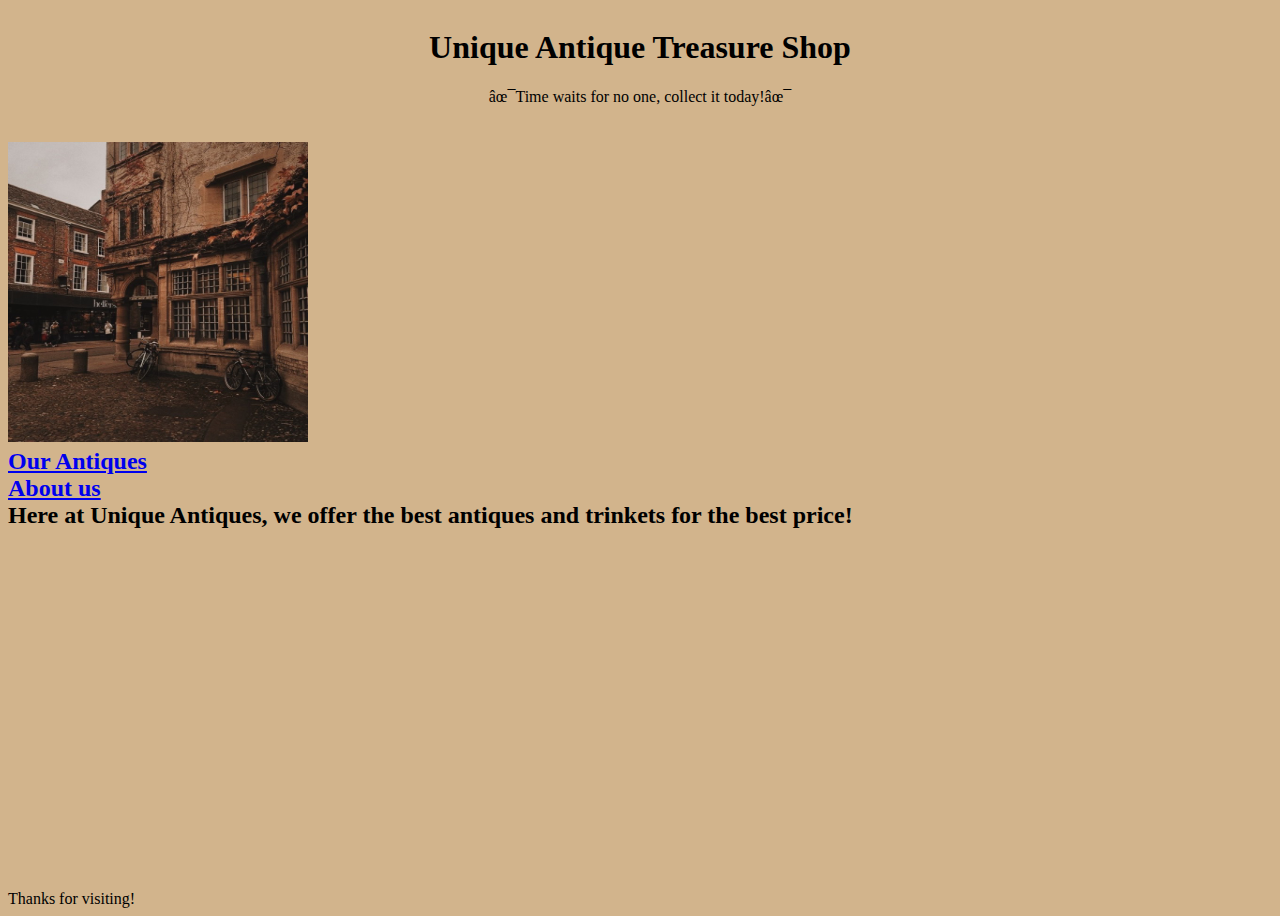
==== index.html @ 8ef68f6a "first commit" ====
<!DOCTYPE html>
<html lang="en">
<head>
  <style>
    body {background-color: tan;}
    h1   {color: black;}
    p    {color: black;}
    </style>
    <link rel="stylesheet" href="style.css"
    <meta charset="UTF-8">
    <meta http-equiv="X-UA-Compatible" content="IE=edge">
    <meta name="viewport" content="width=device-width, initial-scale=1.0">
    <title>Unique Antiques</title>
</head>
</html>
</body>

<body>
    <header>
      <h1 style="text-align:center;"> Unique Antique Treasure Shop</h1>
      <p style="text-align:center;">✯Time waits for no one, collect it today!✯</p>
      <style>
        body {
          background-image: url('');
          background-repeat: no-repeat;
          background-attachment: fixed;
          background-size: cover;
        }
        </style>
      </header>
<h2>
         <li><img src="tumblr_1eab8549690e6b04e0918408951716be_ffd624b9_640.jpg" alt="Our Location" width="300" height="300"></li>
         <li><a href="products.html">Our Antiques</a> </li>
         <li><a href="index2.html">About us</a></li>
         <li>Here at Unique Antiques, we offer the best antiques and trinkets for the best price!</li>
</h2>
    </header>
    <main>
      <nav>
        
      </nav>
    </main>
    <footer>Thanks for visiting!</footer>
  </body>
---- style.css ----
body {
    display: flex;
    min-height: 100vh;
    flex-direction: column;
  }
  
  main {
    display: flex;
    flex: 1;
  }
  
  article {
    flex: 1;
  }
  
  nav,
  aside {
    /* 12em is the width of the columns */
    flex: 0 0 8em;
  }
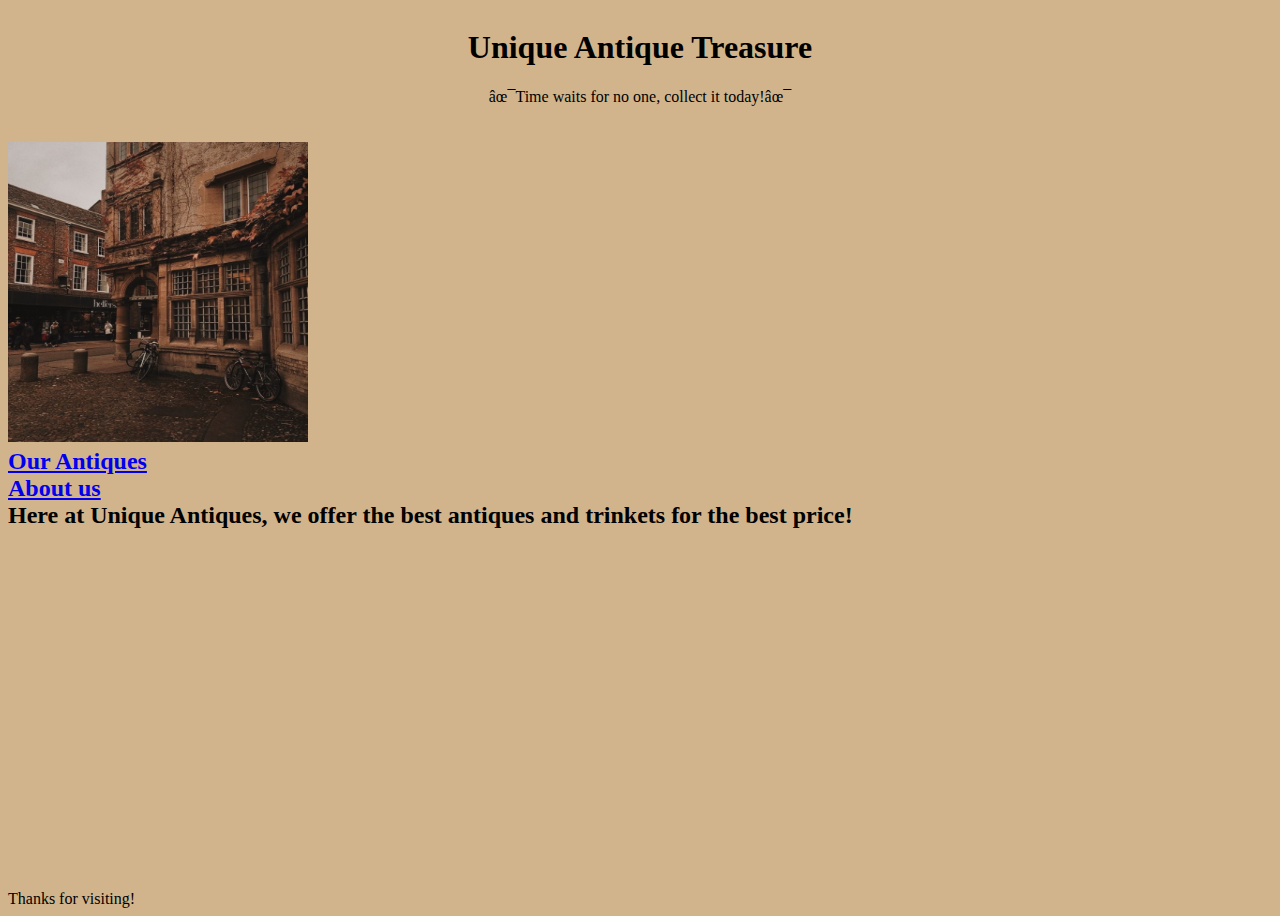
==== commit eec55be0: "testing changes" ====
--- a/index.html
+++ b/index.html
@@ -17,7 +17,7 @@
 
 <body>
     <header>
-      <h1 style="text-align:center;"> Unique Antique Treasure Shop</h1>
+      <h1 style="text-align:center;"> Unique Antique Treasure </h1>
       <p style="text-align:center;">✯Time waits for no one, collect it today!✯</p>
       <style>
         body {
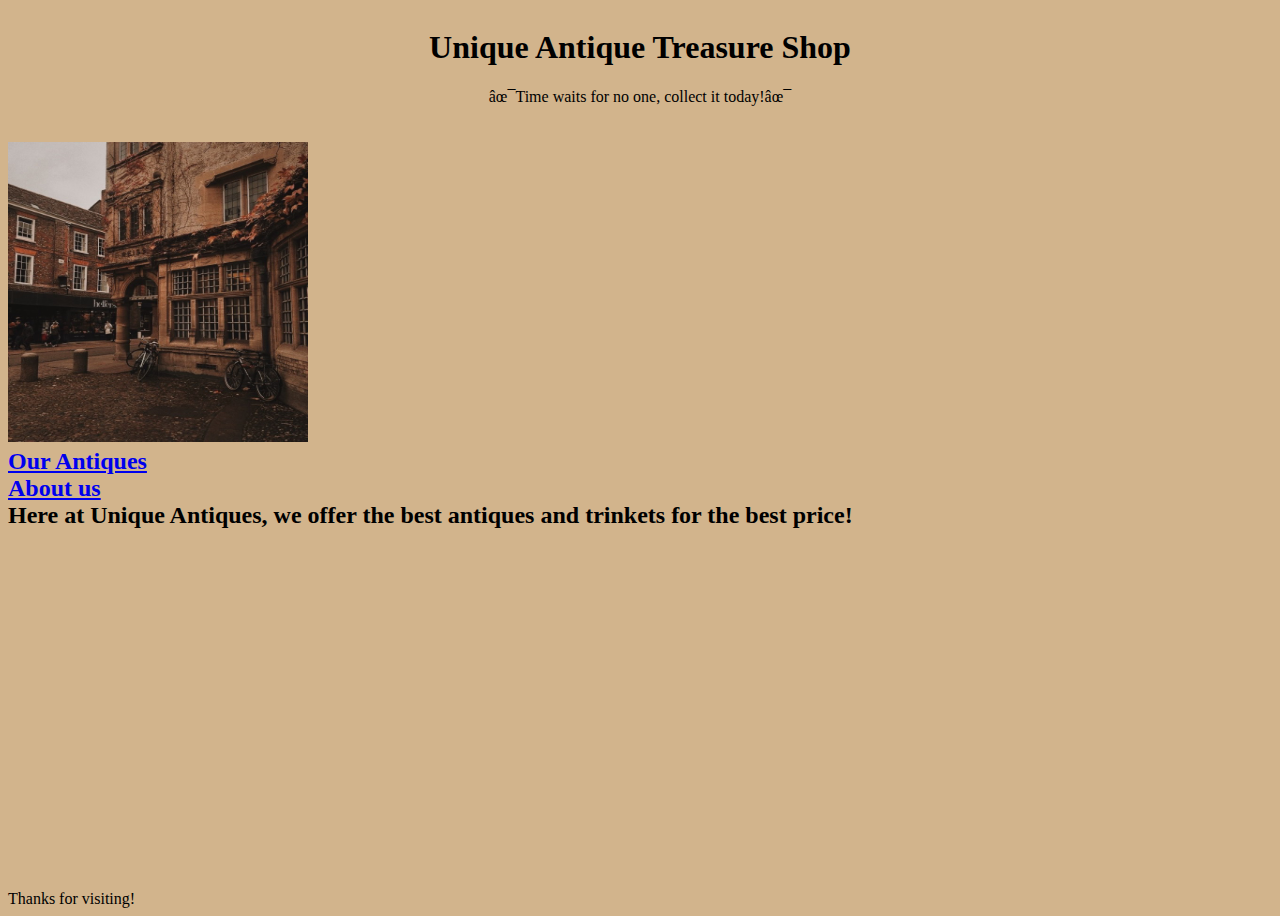
==== commit 96fe48ea: "testing changes" ====
--- a/index.html
+++ b/index.html
@@ -17,7 +17,7 @@
 
 <body>
     <header>
-      <h1 style="text-align:center;"> Unique Antique Treasure </h1>
+      <h1 style="text-align:center;"> Unique Antique Treasure Shop </h1>
       <p style="text-align:center;">✯Time waits for no one, collect it today!✯</p>
       <style>
         body {
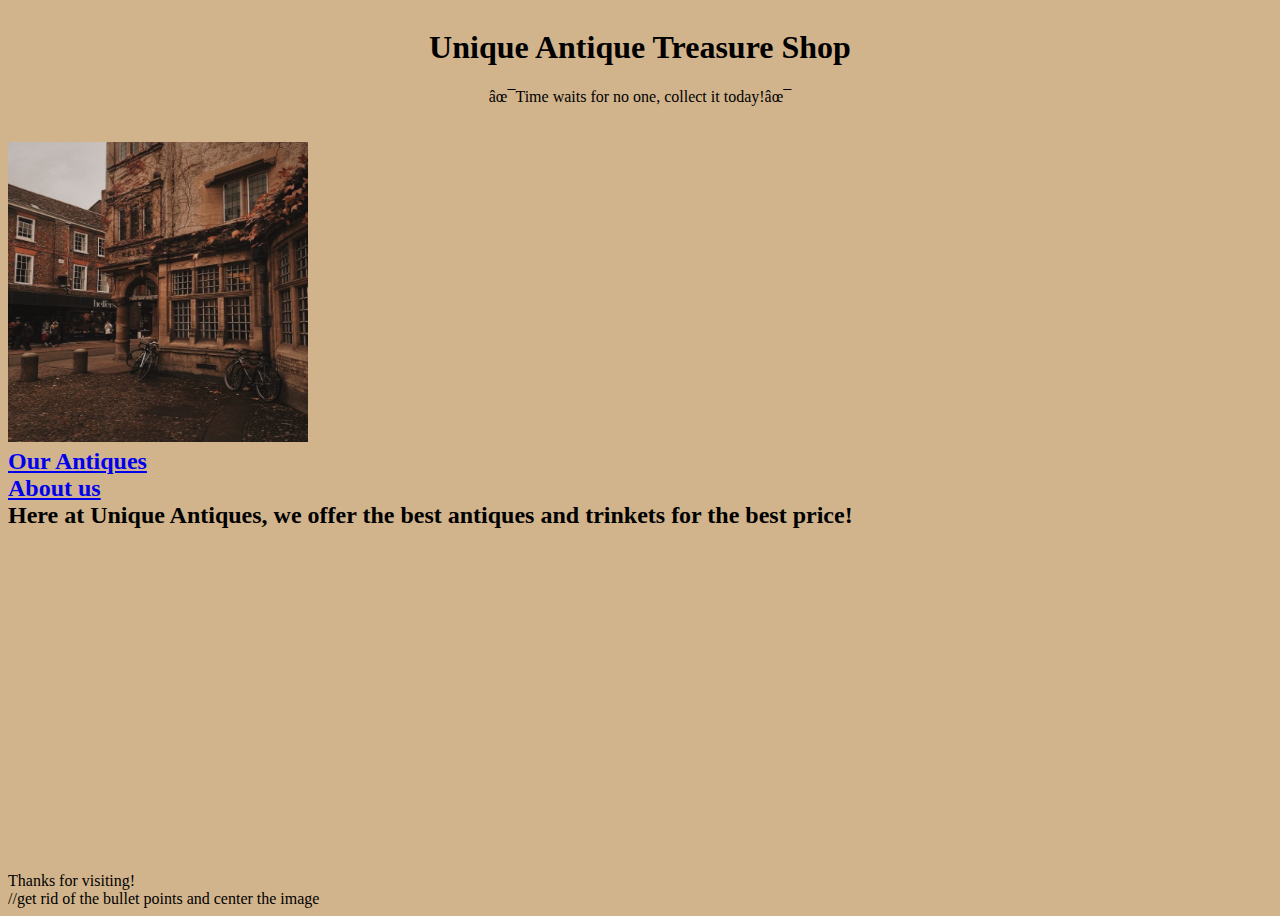
==== commit 153a064b: "why" ====
--- a/index.html
+++ b/index.html
@@ -41,4 +41,6 @@
       </nav>
     </main>
     <footer>Thanks for visiting!</footer>
-  </body>+  </body>
+
+  //get rid of the bullet points and center the image 
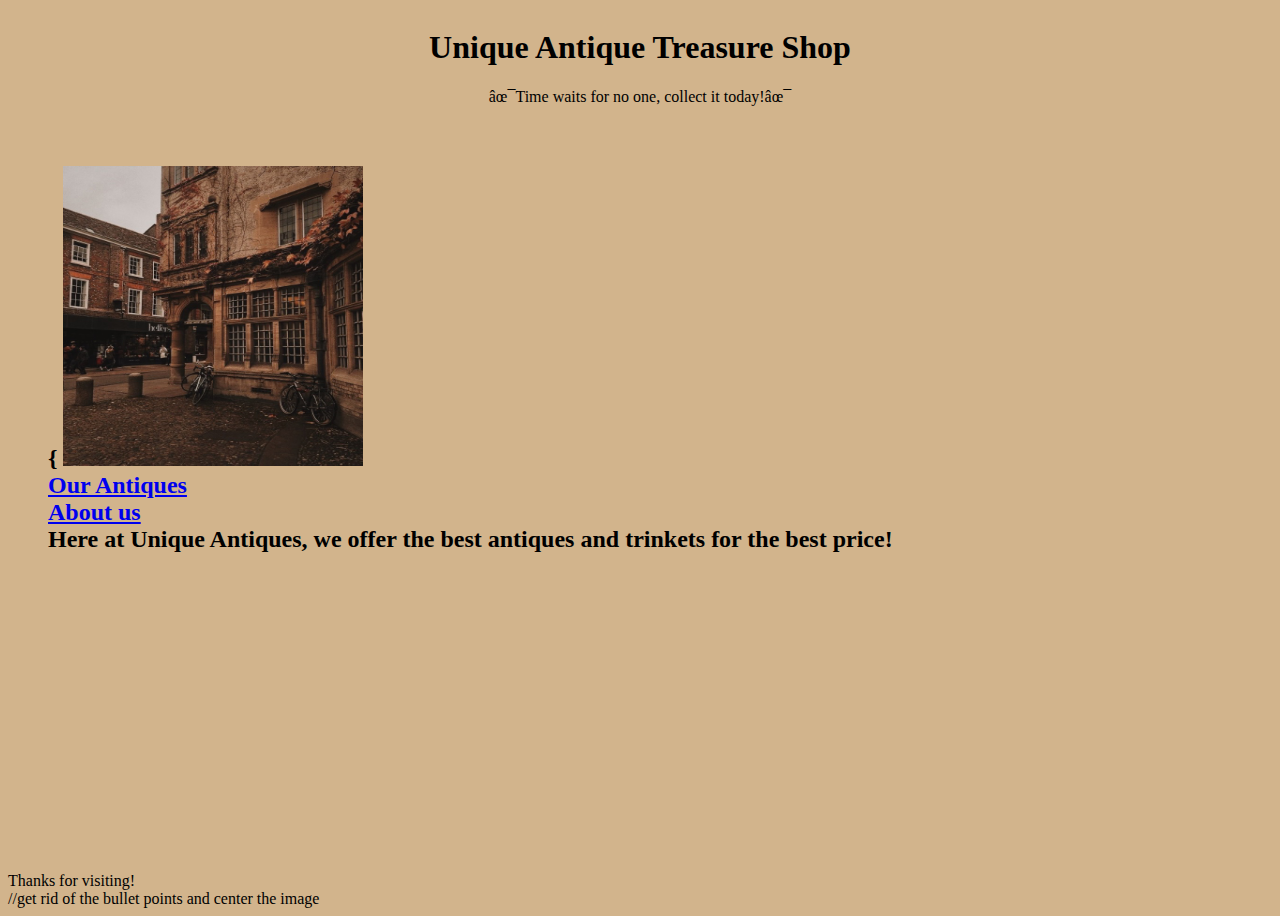
==== commit f543afcd: "wee" ====
--- a/index.html
+++ b/index.html
@@ -29,10 +29,15 @@
         </style>
       </header>
 <h2>
+    <ul> {
+      <list-style-type: none;
+    }
+    <ul style="list-style:none;"
          <li><img src="tumblr_1eab8549690e6b04e0918408951716be_ffd624b9_640.jpg" alt="Our Location" width="300" height="300"></li>
          <li><a href="products.html">Our Antiques</a> </li>
          <li><a href="index2.html">About us</a></li>
          <li>Here at Unique Antiques, we offer the best antiques and trinkets for the best price!</li>
+         </ul>
 </h2>
     </header>
     <main>
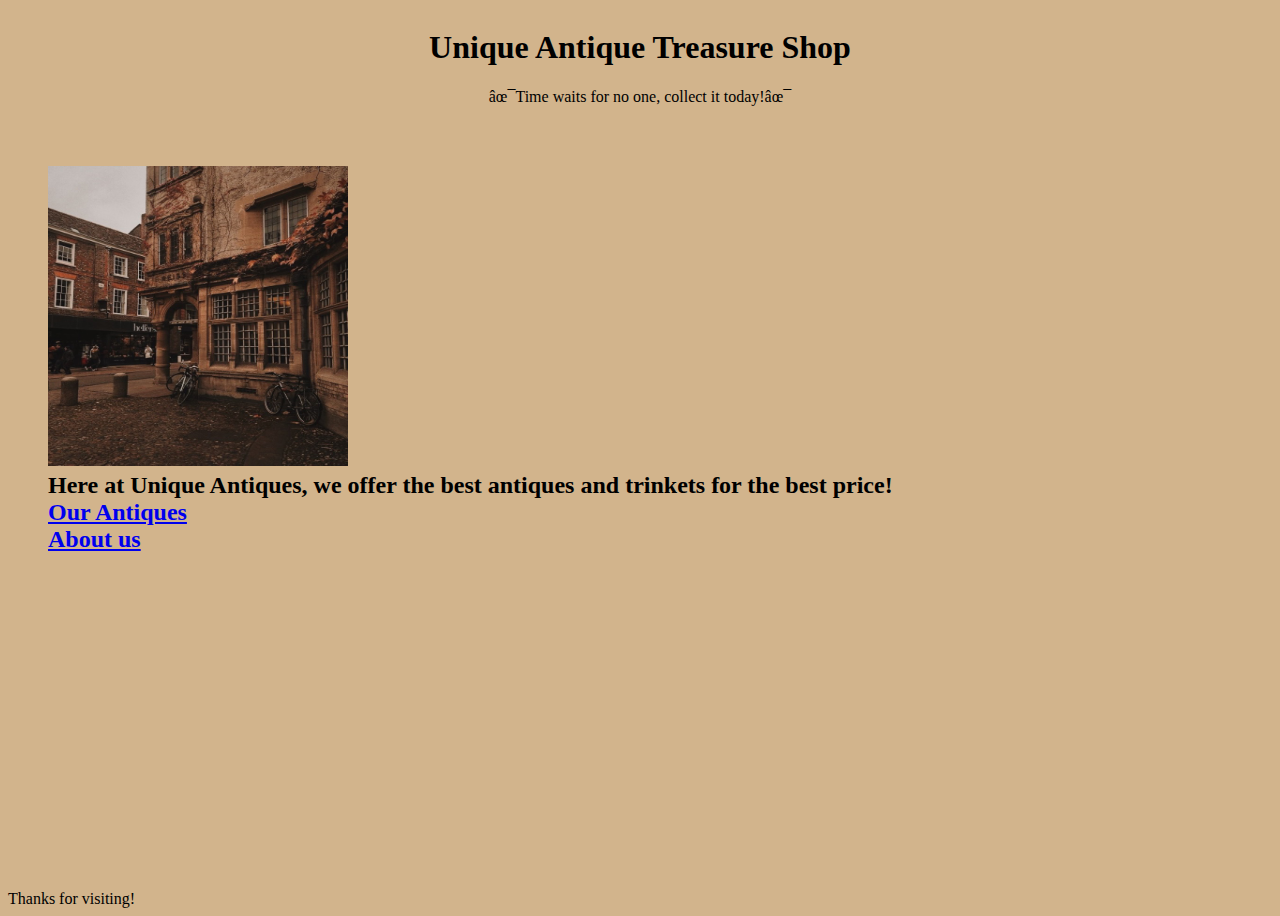
==== commit bce3af82: "death is inevitable and i hope it comes quickly" ====
--- a/index.html
+++ b/index.html
@@ -29,14 +29,14 @@
         </style>
       </header>
 <h2>
-    <ul> {
+    <ul> 
       <list-style-type: none;
     }
     <ul style="list-style:none;"
          <li><img src="tumblr_1eab8549690e6b04e0918408951716be_ffd624b9_640.jpg" alt="Our Location" width="300" height="300"></li>
+         <li>Here at Unique Antiques, we offer the best antiques and trinkets for the best price!</li>
          <li><a href="products.html">Our Antiques</a> </li>
          <li><a href="index2.html">About us</a></li>
-         <li>Here at Unique Antiques, we offer the best antiques and trinkets for the best price!</li>
          </ul>
 </h2>
     </header>
@@ -48,4 +48,3 @@
     <footer>Thanks for visiting!</footer>
   </body>
 
-  //get rid of the bullet points and center the image 
